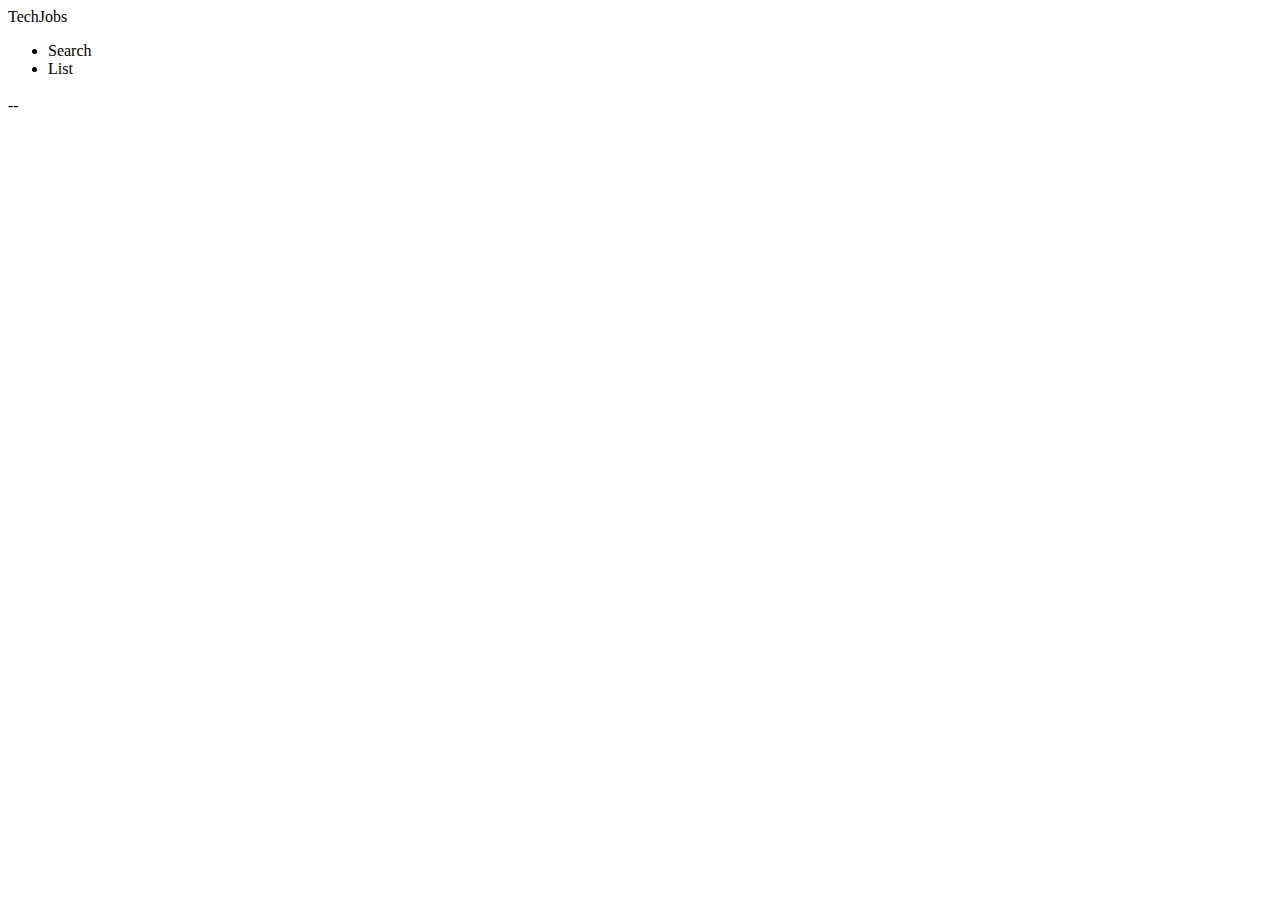
==== src/main/resources/templates/fragments.html @ 4c6b5b69 "Merge 968bdc83bfe1ee1537f1fec58190b522508b56ea into c00c0dcc5f16397578aa55608f482dd24e44ca53" ====
<!DOCTYPE html>
<html xmlns:th="http://www.thymeleaf.org/">

<head th:fragment="head">

    <!-- Bootstrap stylesheets and script -->
    <link th:href="@{/css/bootstrap.css}" rel="stylesheet" />
    <link th:href="@{/css/techjobs.css}" rel="stylesheet" />
    <script type="text/javascript" th:src="@{/js/bootstrap.js}"></script>

    <title th:text="'TechJobs' + ${title == null ? '' : ' :: ' + title}">TechJobs</title>
</head>

<body>

    <div th:fragment="page-header" class="navbar navbar-inverse navbar-fixed-top">
        <div class="container">
            <div class="navbar-header">
                <a th:href="@{/}" class="navbar-brand">TechJobs</a>
            </div>
            <div class="navbar-collapse collapse">
                <ul class="nav navbar-nav">
                    <li><a th:href="@{/search}">Search</a></li>
                    <li><a th:href="@{/list}">List</a></li>
                </ul>
            </div>
        </div>
    </div>

</body>

<h3 th:fragment="results-tally" th:text="${jobs.size()} + ' Result(s)'"></h3>

<table th:fragment="job-table" class="job-listing" th:each="job : ${jobs}">
    <tbody>
    <div th:if="${job} == 'null'"> -- </div>
    <div th:if="${job} != 'null'"></div>

    <tr th:each="jobEntry: ${job}">
        <td class = "first-child" th:text="${#strings.capitalizeWords(jobEntry.key)}"></td>
        <td class = "last-child"  th:text="${jobEntry.value}"></td>
    </tr>

    </tbody>
</table>

</html>
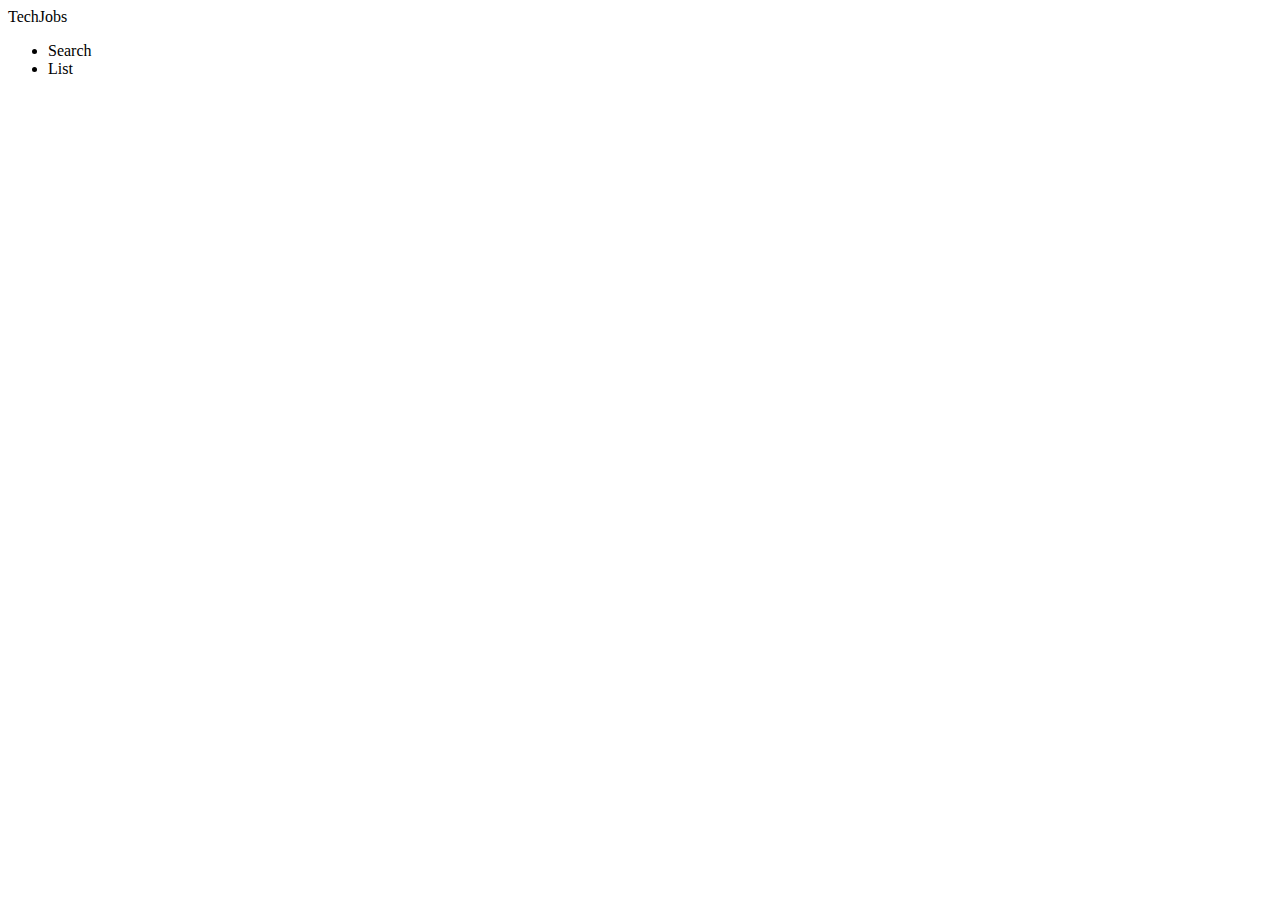
==== commit f2683573: "display results as hyperlinks except for 'name' field." ====
--- a/src/main/resources/templates/fragments.html
+++ b/src/main/resources/templates/fragments.html
@@ -26,22 +26,27 @@
             </div>
         </div>
     </div>
+    <div th:fragment="job-listings">
+        <th:block th:if="${jobsResults} and ${jobsResults.size()}">
+
+            <h3 th:text="${jobsResults.size()} + ' Result(s): '"></h3>
+
+            <th:block th:each="jobListing : ${jobsResults}">
+                <table class="job-listing">
+                    <tr th:each="field, idx : ${jobListing}" th:class="${idx.odd} ? 'odd'">
+                        <td th:text="${field.key} + ': '"></td>
+                        <td th:unless="${field.key} == 'name'"><a th:href="@{/list/jobs(column=${field.key}, value=${field.value})}" th:text="${field.value}"></a></td>
+                        <td th:if="${field.key} == 'name'" th:text="${field.value}"></td>
+                    </tr>
+                </table>
+
+            </th:block>
+
+
+
+
+        </th:block>
+    </div>
 
 </body>
-
-<h3 th:fragment="results-tally" th:text="${jobs.size()} + ' Result(s)'"></h3>
-
-<table th:fragment="job-table" class="job-listing" th:each="job : ${jobs}">
-    <tbody>
-    <div th:if="${job} == 'null'"> -- </div>
-    <div th:if="${job} != 'null'"></div>
-
-    <tr th:each="jobEntry: ${job}">
-        <td class = "first-child" th:text="${#strings.capitalizeWords(jobEntry.key)}"></td>
-        <td class = "last-child"  th:text="${jobEntry.value}"></td>
-    </tr>
-
-    </tbody>
-</table>
-
 </html>